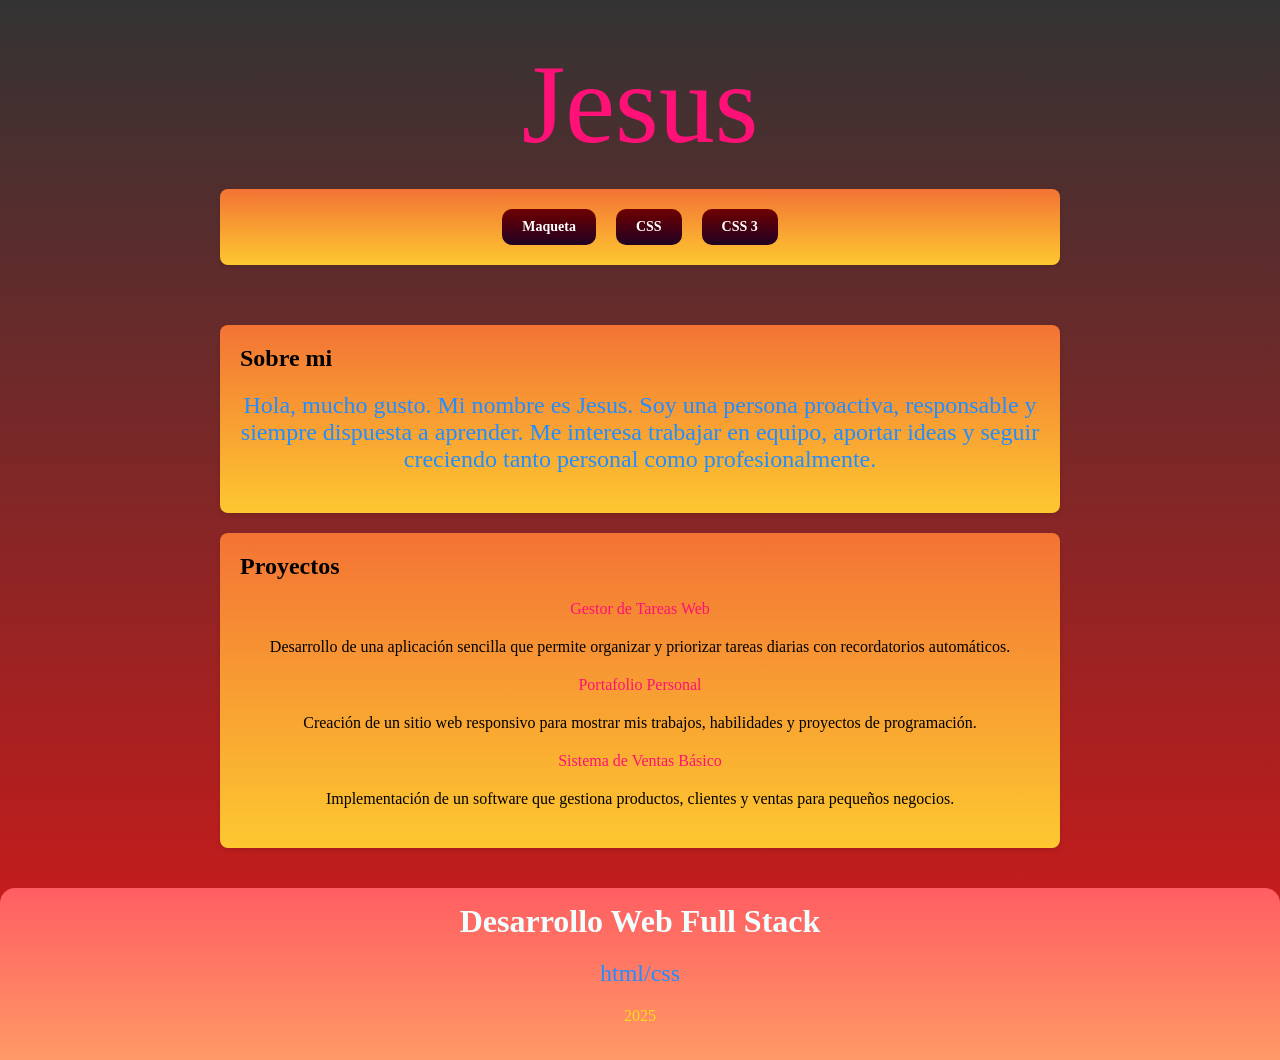
==== pagina1.html @ d55f4643 "confirmacion de html5" ====
<!DOCTYPE html>
<html lang="en">
<head>
    <meta charset="UTF-8">
    <meta name="viewport" content="width=device-width, initial-scale=1.0">
    <link rel="stylesheet" href="pagina1.css">
    <title>Document</title>
</head>
<body>
    <header>
    <div id="container">
    <p class="p_titulo"><a>
        Jesus
    </a></p>
    </div>
<section>
<nav>
    <ul>
        <li><a href="index.html">Maqueta</a></li>
        <li><a href="link1.html">CSS </a></li>
        <li><a href="pagina2.html">CSS 3</a></li>
    </ul>
</nav>
</section>
</div>
</header>
  
</div>
<main>
<section id="Sobremi">
    <h1>Sobre mi</h1>
            <p><a>Hola, mucho gusto. Mi nombre es Jesus. Soy una persona proactiva, responsable y siempre dispuesta a aprender. Me interesa trabajar en equipo, aportar ideas y seguir creciendo tanto personal como profesionalmente.</a></p>
</section>
<section>
            <h1>Proyectos</h1>
            <article>
                <p><a>Gestor de Tareas Web</a></p>
                <p>Desarrollo de una aplicación sencilla que permite organizar y priorizar tareas diarias con recordatorios automáticos.</p>
            </article>
            <article>
                <p><a>Portafolio Personal</a></p>
                <p>Creación de un sitio web responsivo para mostrar mis trabajos, habilidades y proyectos de programación.</p>
            </article>
            <article>
                <p><a>Sistema de Ventas Básico</a></p>
                <p>Implementación de un software que gestiona productos, clientes y ventas para pequeños negocios.</p>
            </article>
        </section>
</main>
<footer>
        <h1>Desarrollo Web Full Stack</h1>
        <p><a>html/css</a></p>
        <p><a>2025</a></p>
    </footer>    
</body>
</html>
---- pagina1.css ----
/*setup*/
* {
  margin: 0;
  padding: 0;
}

@font-face {
  font-family: "Monoton";
  font-style: normal;
  font-weight: 400;
  src: local("Monoton"), local("Monoton-Regular"),
    url(http://themes.googleusercontent.com/static/fonts/monoton/v4/AKI-lyzyNHXByGHeOcds_w.woff)
      format("woff");
}

@font-face {
  font-family: "Iceland";
  font-style: normal;
  font-weight: 400;
  src: local("Iceland"), local("Iceland-Regular"),
    url(http://themes.googleusercontent.com/static/fonts/iceland/v3/F6LYTZLHrG9BNYXRjU7RSw.woff)
      format("woff");
}

@font-face {
  font-family: "Pacifico";
  font-style: normal;
  font-weight: 400;
  src: local("Pacifico Regular"), local("Pacifico-Regular"),
    url(http://themes.googleusercontent.com/static/fonts/pacifico/v5/yunJt0R8tCvMyj_V4xSjafesZW2xOQ-xsNqO47m55DA.woff)
      format("woff");
}

@font-face {
  font-family: "PressStart";
  font-style: normal;
  font-weight: 400;
  src: local("Press Start 2P"), local("PressStart2P-Regular"),
    url(http://themes.googleusercontent.com/static/fonts/pressstart2p/v2/8Lg6LX8-ntOHUQnvQ0E7o3dD2UuwsmbX3BOp4SL_VwM.woff)
      format("woff");
}

@font-face {
  font-family: "Audiowide";
  font-style: normal;
  font-weight: 400;
  src: local("Audiowide"), local("Audiowide-Regular"),
    url(http://themes.googleusercontent.com/static/fonts/audiowide/v2/8XtYtNKEyyZh481XVWfVOj8E0i7KZn-EPnyo3HZu7kw.woff)
      format("woff");
}

@font-face {
  font-family: "Vampiro One";
  font-style: normal;
  font-weight: 400;
  src: local("Vampiro One"), local("VampiroOne-Regular"),
    url(http://themes.googleusercontent.com/static/fonts/vampiroone/v3/Ho2Xld8UbQyBA8XLxF1_NYbN6UDyHWBl620a-IRfuBk.woff)
      format("woff");
}

header{
    border-bottom-left-radius: 15px;
    border-bottom-right-radius: 15px;
    text-align: center;
    padding: 20px;
}
body {
  background: #333333;  /* fallback for old browsers */
background: -webkit-linear-gradient(to top, #dd1818, #333333);  /* Chrome 10-25, Safari 5.1-6 */
background: linear-gradient(to top, #dd1818, #333333); /* W3C, IE 10+/ Edge, Firefox 16+, Chrome 26+, Opera 12+, Safari 7+ */

}

nav ul{
    list-style: none;
    padding: 0;
  margin: 0;
  display: flex;
  justify-content: center; /* Centra los botones */
  gap: 20px;
}
nav ul li {
  display: inline-block;
}
nav ul li a {
  display: inline-block;
  padding: 10px 20px;          /* Espacio interno → ancho x alto */
  background: #200122;  /* fallback for old browsers */
background: -webkit-linear-gradient(to bottom, #6f0000, #200122);  /* Chrome 10-25, Safari 5.1-6 */
background: linear-gradient(to bottom, #6f0000, #200122); /* W3C, IE 10+/ Edge, Firefox 16+, Chrome 26+, Opera 12+, Safari 7+ */
   /* Color del botón */
  color: white;                /* Texto blanco */
  text-decoration: none;       /* Quita subrayado */
  border-radius: 10px;         /* Bordes redondeados (ajusta a tu gusto) */
  font-size: 14px;
  font-weight: bold;
  transition: 0.3s;
}
nav ul li a:hover {
  background-color: #16a085;   /* Color al pasar el mouse */
}

section{
    background: #FDC830;  /* fallback for old browsers */
background: -webkit-linear-gradient(to bottom, #F37335, #FDC830);  /* Chrome 10-25, Safari 5.1-6 */
background: linear-gradient(to bottom, #F37335, #FDC830); /* W3C, IE 10+/ Edge, Firefox 16+, Chrome 26+, Opera 12+, Safari 7+ */



    margin: 20px auto;
    padding: 20px;
    max-width: 800px;
    border-radius: 8px;
    box-shadow: 0 2px 5px rgba(0,0,0,0.1);
}

footer{
    text-align: center;
    padding: 15px;
    background: #ff9966;  /* fallback for old browsers */
background: -webkit-linear-gradient(to bottom, #ff5e62, #ff9966);  /* Chrome 10-25, Safari 5.1-6 */
background: linear-gradient(to bottom, #ff5e62, #ff9966); /* W3C, IE 10+/ Edge, Firefox 16+, Chrome 26+, Opera 12+, Safari 7+ */

    color:azure;
    margin-top: 40px;
    border-top-left-radius: 15px;
    border-top-right-radius: 15px;
}

#container {
  width: 500px;
  margin: auto;
}

/*neeeeoooon*/
p {
  text-align: center;
  font-size: 1em;
  margin: 20px 0 20px 0;
}

.p_titulo{
    font-size: 7em;
}
a {
  text-decoration: none;
  -webkit-transition: all 0.5s;
  -moz-transition: all 0.5s;
  transition: all 0.5s;
}

p:nth-child(1) a {
  color: #ff1177;
  font-family: Monoton;
}
p:nth-child(1) a:hover {
  -webkit-animation: neon1 1.5s ease-in-out infinite alternate;
  -moz-animation: neon1 1.5s ease-in-out infinite alternate;
  animation: neon1 1.5s ease-in-out infinite alternate;
}

p:nth-child(2) a {
  font-size: 1.5em;
  color: #228dff;
  font-family: Iceland;
}
p:nth-child(2) a:hover {
  -webkit-animation: neon2 1.5s ease-in-out infinite alternate;
  -moz-animation: neon2 1.5s ease-in-out infinite alternate;
  animation: neon2 1.5s ease-in-out infinite alternate;
}

p:nth-child(3) a {
  color: #ffdd1b;
  font-family: Pacifico;
}
p:nth-child(3) a:hover {
  -webkit-animation: neon3 1.5s ease-in-out infinite alternate;
  -moz-animation: neon3 1.5s ease-in-out infinite alternate;
  animation: neon3 1.5s ease-in-out infinite alternate;
}

p:nth-child(4) a {
  color: #b6ff00;
  font-family: PressStart;
  font-size: 0.8em;
}
p:nth-child(4) a:hover {
  -webkit-animation: neon4 1.5s ease-in-out infinite alternate;
  -moz-animation: neon4 1.5s ease-in-out infinite alternate;
  animation: neon4 1.5s ease-in-out infinite alternate;
}

p:nth-child(5) a {
  color: #ff9900;
  font-family: Audiowide;
}
p:nth-child(5) a:hover {
  -webkit-animation: neon5 1.5s ease-in-out infinite alternate;
  -moz-animation: neon5 1.5s ease-in-out infinite alternate;
  animation: neon5 1.5s ease-in-out infinite alternate;
}

p:nth-child(6) a {
  color: #ba01ff;
  font-family: Vampiro One;
}
p:nth-child(6) a:hover {
  -webkit-animation: neon6 1.5s ease-in-out infinite alternate;
  -moz-animation: neon6 1.5s ease-in-out infinite alternate;
  animation: neon6 1.5s ease-in-out infinite alternate;
}

p a:hover {
  color: #ffffff;
}

/*glow for webkit*/
@-webkit-keyframes neon1 {
  from {
    text-shadow: 0 0 10px #fff, 0 0 20px #fff, 0 0 30px #fff, 0 0 40px #ff1177,
      0 0 70px #ff1177, 0 0 80px #ff1177, 0 0 100px #ff1177, 0 0 150px #ff1177;
  }
  to {
    text-shadow: 0 0 5px #fff, 0 0 10px #fff, 0 0 15px #fff, 0 0 20px #ff1177,
      0 0 35px #ff1177, 0 0 40px #ff1177, 0 0 50px #ff1177, 0 0 75px #ff1177;
  }
}

@-webkit-keyframes neon2 {
  from {
    text-shadow: 0 0 10px #fff, 0 0 20px #fff, 0 0 30px #fff, 0 0 40px #228dff,
      0 0 70px #228dff, 0 0 80px #228dff, 0 0 100px #228dff, 0 0 150px #228dff;
  }
  to {
    text-shadow: 0 0 5px #fff, 0 0 10px #fff, 0 0 15px #fff, 0 0 20px #228dff,
      0 0 35px #228dff, 0 0 40px #228dff, 0 0 50px #228dff, 0 0 75px #228dff;
  }
}

@-webkit-keyframes neon3 {
  from {
    text-shadow: 0 0 10px #fff, 0 0 20px #fff, 0 0 30px #fff, 0 0 40px #ffdd1b,
      0 0 70px #ffdd1b, 0 0 80px #ffdd1b, 0 0 100px #ffdd1b, 0 0 150px #ffdd1b;
  }
  to {
    text-shadow: 0 0 5px #fff, 0 0 10px #fff, 0 0 15px #fff, 0 0 20px #ffdd1b,
      0 0 35px #ffdd1b, 0 0 40px #ffdd1b, 0 0 50px #ffdd1b, 0 0 75px #ffdd1b;
  }
}

@-webkit-keyframes neon4 {
  from {
    text-shadow: 0 0 10px #fff, 0 0 20px #fff, 0 0 30px #fff, 0 0 40px #b6ff00,
      0 0 70px #b6ff00, 0 0 80px #b6ff00, 0 0 100px #b6ff00, 0 0 150px #b6ff00;
  }
  to {
    text-shadow: 0 0 5px #fff, 0 0 10px #fff, 0 0 15px #fff, 0 0 20px #b6ff00,
      0 0 35px #b6ff00, 0 0 40px #b6ff00, 0 0 50px #b6ff00, 0 0 75px #b6ff00;
  }
}

@-webkit-keyframes neon5 {
  from {
    text-shadow: 0 0 10px #fff, 0 0 20px #fff, 0 0 30px #fff, 0 0 40px #ff9900,
      0 0 70px #ff9900, 0 0 80px #ff9900, 0 0 100px #ff9900, 0 0 150px #ff9900;
  }
  to {
    text-shadow: 0 0 5px #fff, 0 0 10px #fff, 0 0 15px #fff, 0 0 20px #ff9900,
      0 0 35px #ff9900, 0 0 40px #ff9900, 0 0 50px #ff9900, 0 0 75px #ff9900;
  }
}

@-webkit-keyframes neon6 {
  from {
    text-shadow: 0 0 10px #fff, 0 0 20px #fff, 0 0 30px #fff, 0 0 40px #ff00de,
      0 0 70px #ff00de, 0 0 80px #ff00de, 0 0 100px #ff00de, 0 0 150px #ff00de;
  }
  to {
    text-shadow: 0 0 5px #fff, 0 0 10px #fff, 0 0 15px #fff, 0 0 20px #ff00de,
      0 0 35px #ff00de, 0 0 40px #ff00de, 0 0 50px #ff00de, 0 0 75px #ff00de;
  }
}

/*glow for mozilla*/
@-moz-keyframes neon1 {
  from {
    text-shadow: 0 0 10px #fff, 0 0 20px #fff, 0 0 30px #fff, 0 0 40px #ff1177,
      0 0 70px #ff1177, 0 0 80px #ff1177, 0 0 100px #ff1177, 0 0 150px #ff1177;
  }
  to {
    text-shadow: 0 0 5px #fff, 0 0 10px #fff, 0 0 15px #fff, 0 0 20px #ff1177,
      0 0 35px #ff1177, 0 0 40px #ff1177, 0 0 50px #ff1177, 0 0 75px #ff1177;
  }
}

@-moz-keyframes neon2 {
  from {
    text-shadow: 0 0 10px #fff, 0 0 20px #fff, 0 0 30px #fff, 0 0 40px #228dff,
      0 0 70px #228dff, 0 0 80px #228dff, 0 0 100px #228dff, 0 0 150px #228dff;
  }
  to {
    text-shadow: 0 0 5px #fff, 0 0 10px #fff, 0 0 15px #fff, 0 0 20px #228dff,
      0 0 35px #228dff, 0 0 40px #228dff, 0 0 50px #228dff, 0 0 75px #228dff;
  }
}

@-moz-keyframes neon3 {
  from {
    text-shadow: 0 0 10px #fff, 0 0 20px #fff, 0 0 30px #fff, 0 0 40px #ffdd1b,
      0 0 70px #ffdd1b, 0 0 80px #ffdd1b, 0 0 100px #ffdd1b, 0 0 150px #ffdd1b;
  }
  to {
    text-shadow: 0 0 5px #fff, 0 0 10px #fff, 0 0 15px #fff, 0 0 20px #ffdd1b,
      0 0 35px #ffdd1b, 0 0 40px #ffdd1b, 0 0 50px #ffdd1b, 0 0 75px #ffdd1b;
  }
}

@-moz-keyframes neon4 {
  from {
    text-shadow: 0 0 10px #fff, 0 0 20px #fff, 0 0 30px #fff, 0 0 40px #b6ff00,
      0 0 70px #b6ff00, 0 0 80px #b6ff00, 0 0 100px #b6ff00, 0 0 150px #b6ff00;
  }
  to {
    text-shadow: 0 0 5px #fff, 0 0 10px #fff, 0 0 15px #fff, 0 0 20px #b6ff00,
      0 0 35px #b6ff00, 0 0 40px #b6ff00, 0 0 50px #b6ff00, 0 0 75px #b6ff00;
  }
}

@-moz-keyframes neon5 {
  from {
    text-shadow: 0 0 10px #fff, 0 0 20px #fff, 0 0 30px #fff, 0 0 40px #ff9900,
      0 0 70px #ff9900, 0 0 80px #ff9900, 0 0 100px #ff9900, 0 0 150px #ff9900;
  }
  to {
    text-shadow: 0 0 5px #fff, 0 0 10px #fff, 0 0 15px #fff, 0 0 20px #ff9900,
      0 0 35px #ff9900, 0 0 40px #ff9900, 0 0 50px #ff9900, 0 0 75px #ff9900;
  }
}

@-moz-keyframes neon6 {
  from {
    text-shadow: 0 0 10px #fff, 0 0 20px #fff, 0 0 30px #fff, 0 0 40px #ff00de,
      0 0 70px #ff00de, 0 0 80px #ff00de, 0 0 100px #ff00de, 0 0 150px #ff00de;
  }
  to {
    text-shadow: 0 0 5px #fff, 0 0 10px #fff, 0 0 15px #fff, 0 0 20px #ff00de,
      0 0 35px #ff00de, 0 0 40px #ff00de, 0 0 50px #ff00de, 0 0 75px #ff00de;
  }
}

/*glow*/
@keyframes neon1 {
  from {
    text-shadow: 0 0 10px #fff, 0 0 20px #fff, 0 0 30px #fff, 0 0 40px #ff1177,
      0 0 70px #ff1177, 0 0 80px #ff1177, 0 0 100px #ff1177, 0 0 150px #ff1177;
  }
  to {
    text-shadow: 0 0 5px #fff, 0 0 10px #fff, 0 0 15px #fff, 0 0 20px #ff1177,
      0 0 35px #ff1177, 0 0 40px #ff1177, 0 0 50px #ff1177, 0 0 75px #ff1177;
  }
}

@keyframes neon2 {
  from {
    text-shadow: 0 0 10px #fff, 0 0 20px #fff, 0 0 30px #fff, 0 0 40px #228dff,
      0 0 70px #228dff, 0 0 80px #228dff, 0 0 100px #228dff, 0 0 150px #228dff;
  }
  to {
    text-shadow: 0 0 5px #fff, 0 0 10px #fff, 0 0 15px #fff, 0 0 20px #228dff,
      0 0 35px #228dff, 0 0 40px #228dff, 0 0 50px #228dff, 0 0 75px #228dff;
  }
}

@keyframes neon3 {
  from {
    text-shadow: 0 0 10px #fff, 0 0 20px #fff, 0 0 30px #fff, 0 0 40px #ffdd1b,
      0 0 70px #ffdd1b, 0 0 80px #ffdd1b, 0 0 100px #ffdd1b, 0 0 150px #ffdd1b;
  }
  to {
    text-shadow: 0 0 5px #fff, 0 0 10px #fff, 0 0 15px #fff, 0 0 20px #ffdd1b,
      0 0 35px #ffdd1b, 0 0 40px #ffdd1b, 0 0 50px #ffdd1b, 0 0 75px #ffdd1b;
  }
}

@keyframes neon4 {
  from {
    text-shadow: 0 0 10px #fff, 0 0 20px #fff, 0 0 30px #fff, 0 0 40px #b6ff00,
      0 0 70px #b6ff00, 0 0 80px #b6ff00, 0 0 100px #b6ff00, 0 0 150px #b6ff00;
  }
  to {
    text-shadow: 0 0 5px #fff, 0 0 10px #fff, 0 0 15px #fff, 0 0 20px #b6ff00,
      0 0 35px #b6ff00, 0 0 40px #b6ff00, 0 0 50px #b6ff00, 0 0 75px #b6ff00;
  }
}

@keyframes neon5 {
  from {
    text-shadow: 0 0 10px #fff, 0 0 20px #fff, 0 0 30px #fff, 0 0 40px #ff9900,
      0 0 70px #ff9900, 0 0 80px #ff9900, 0 0 100px #ff9900, 0 0 150px #ff9900;
  }
  to {
    text-shadow: 0 0 5px #fff, 0 0 10px #fff, 0 0 15px #fff, 0 0 20px #ff9900,
      0 0 35px #ff9900, 0 0 40px #ff9900, 0 0 50px #ff9900, 0 0 75px #ff9900;
  }
}

@keyframes neon6 {
  from {
    text-shadow: 0 0 10px #fff, 0 0 20px #fff, 0 0 30px #fff, 0 0 40px #ff00de,
      0 0 70px #ff00de, 0 0 80px #ff00de, 0 0 100px #ff00de, 0 0 150px #ff00de;
  }
  to {
    text-shadow: 0 0 5px #fff, 0 0 10px #fff, 0 0 15px #fff, 0 0 20px #ff00de,
      0 0 35px #ff00de, 0 0 40px #ff00de, 0 0 50px #ff00de, 0 0 75px #ff00de;
  }
}

/*REEEEEEEEEEESPONSIVE*/
@media (max-width: 650px) {
  #container {
    width: 100%;
  }

  p {
    font-size: 3.5em;
  }
}
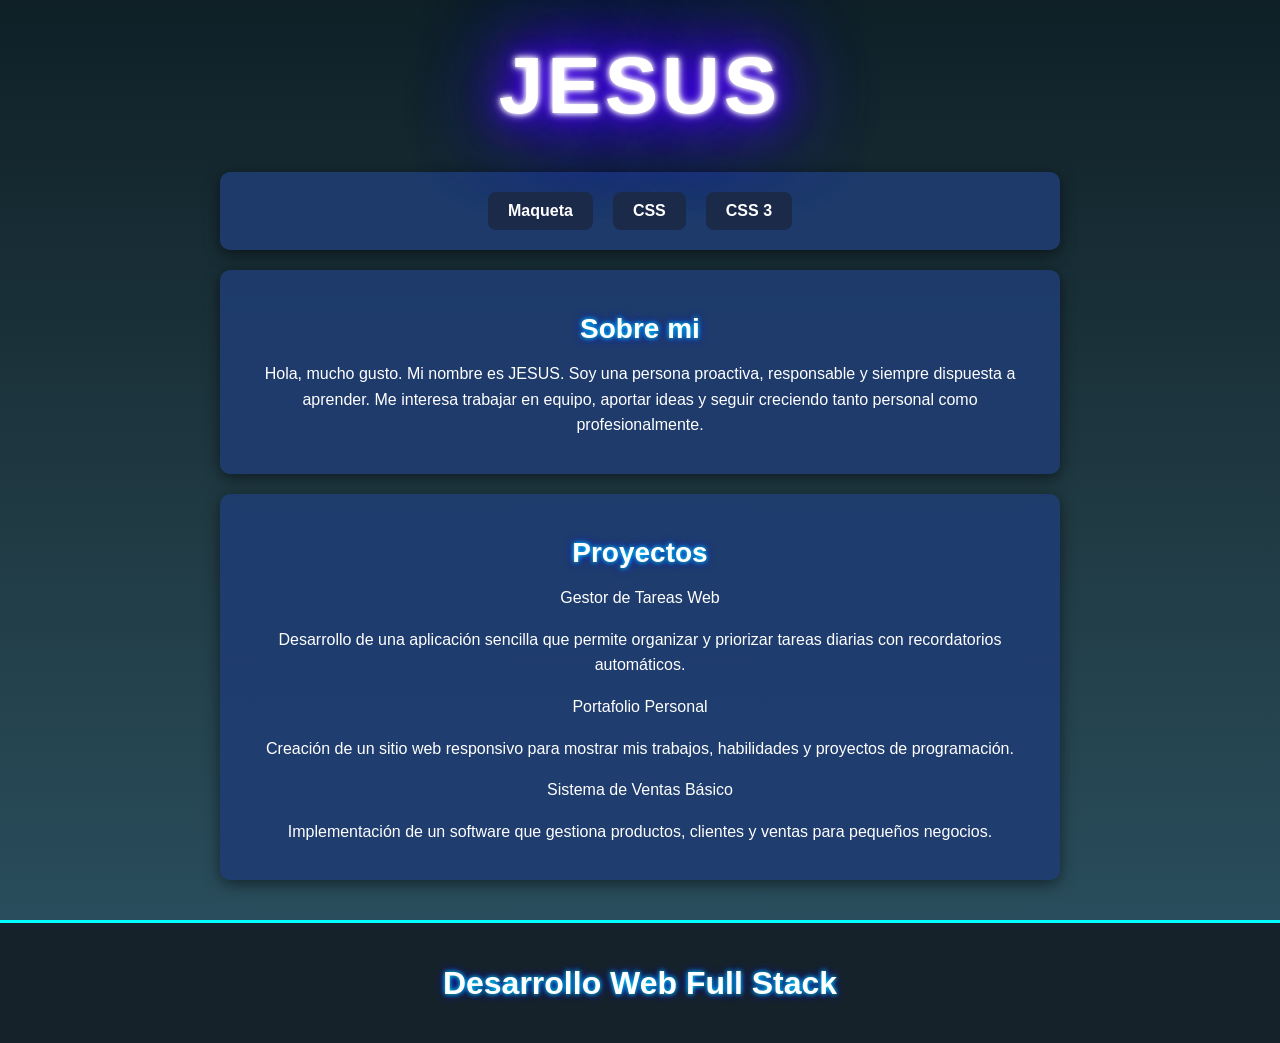
==== commit 528d2dc4: "Confirmacion de html5" ====
--- a/pagina1.html
+++ b/pagina1.html
@@ -5,12 +5,13 @@
     <meta name="viewport" content="width=device-width, initial-scale=1.0">
     <link rel="stylesheet" href="pagina1.css">
     <title>Document</title>
+   
 </head>
 <body>
     <header>
     <div id="container">
     <p class="p_titulo"><a>
-        Jesus
+      JESUS
     </a></p>
     </div>
 <section>
@@ -29,7 +30,7 @@
 <main>
 <section id="Sobremi">
     <h1>Sobre mi</h1>
-            <p><a>Hola, mucho gusto. Mi nombre es Jesus. Soy una persona proactiva, responsable y siempre dispuesta a aprender. Me interesa trabajar en equipo, aportar ideas y seguir creciendo tanto personal como profesionalmente.</a></p>
+            <p><a>Hola, mucho gusto. Mi nombre es JESUS. Soy una persona proactiva, responsable y siempre dispuesta a aprender. Me interesa trabajar en equipo, aportar ideas y seguir creciendo tanto personal como profesionalmente.</a></p>
 </section>
 <section>
             <h1>Proyectos</h1>
@@ -49,8 +50,6 @@
 </main>
 <footer>
         <h1>Desarrollo Web Full Stack</h1>
-        <p><a>html/css</a></p>
-        <p><a>2025</a></p>
     </footer>    
 </body>
 </html>
--- a/pagina1.css
+++ b/pagina1.css
@@ -1,428 +1,129 @@
-/*setup*/
-* {
+/* =============================
+   Fondo general (anochecer)
+   Conecta con <body> del HTML
+============================= */
+body {
   margin: 0;
-  padding: 0;
+  font-family: Arial, sans-serif;
+  background: linear-gradient(to bottom, #0f2027, #203a43, #2c5364);
+  color: white;
 }
 
-@font-face {
-  font-family: "Monoton";
-  font-style: normal;
-  font-weight: 400;
-  src: local("Monoton"), local("Monoton-Regular"),
-    url(http://themes.googleusercontent.com/static/fonts/monoton/v4/AKI-lyzyNHXByGHeOcds_w.woff)
-      format("woff");
+/* =============================
+   Contenedor del título
+   Conecta con <div id="container">
+============================= */
+#container {
+  text-align: center;
+  margin: 40px 0;
 }
 
-@font-face {
-  font-family: "Iceland";
-  font-style: normal;
-  font-weight: 400;
-  src: local("Iceland"), local("Iceland-Regular"),
-    url(http://themes.googleusercontent.com/static/fonts/iceland/v3/F6LYTZLHrG9BNYXRjU7RSw.woff)
-      format("woff");
+/* Contenedor para centrar el nombre */
+#container {
+  text-align: center;
+  margin: 40px 0;
 }
 
-@font-face {
-  font-family: "Pacifico";
-  font-style: normal;
-  font-weight: 400;
-  src: local("Pacifico Regular"), local("Pacifico-Regular"),
-    url(http://themes.googleusercontent.com/static/fonts/pacifico/v5/yunJt0R8tCvMyj_V4xSjafesZW2xOQ-xsNqO47m55DA.woff)
-      format("woff");
+/* Nombre con efecto neón */
+.p_titulo a {
+  font-size: 80px;              /* Tamaño grande */
+  font-weight: bold;
+  color: #fff;                  /* Texto base blanco */
+  text-transform: uppercase;    /* Mayúsculas */
+  text-decoration: none;
+  font-family: 'Arial Black', sans-serif;
+  letter-spacing: 4px;
+
+  /* Efecto neón con varias capas */
+  text-shadow: 
+    0 0 5px #fff,
+    0 0 10px #fff,
+    0 0 20px rgb(68, 0, 255),   /* rosa neón */
+    0 0 40px rgb(89, 0, 255),
+    0 0 80px rgb(55, 0, 255),
+    0 0 90px rgb(38, 0, 255),
+    0 0 100px rgb(89, 0, 255);
+    
+  /* Animación para brillar */
+  animation: flicker 4s infinite alternate;
 }
 
-@font-face {
-  font-family: "PressStart";
-  font-style: normal;
-  font-weight: 400;
-  src: local("Press Start 2P"), local("PressStart2P-Regular"),
-    url(http://themes.googleusercontent.com/static/fonts/pressstart2p/v2/8Lg6LX8-ntOHUQnvQ0E7o3dD2UuwsmbX3BOp4SL_VwM.woff)
-      format("woff");
+/* Parpadeo de neón */
+@keyframes flicker {
+  0%   { opacity: 1; }
+  50%  { opacity: 0.95; text-shadow: 0 0 15px #f09, 0 0 30px #f09, 0 0 60px #f09; }
+  100% { opacity: 1; }
 }
 
-@font-face {
-  font-family: "Audiowide";
-  font-style: normal;
-  font-weight: 400;
-  src: local("Audiowide"), local("Audiowide-Regular"),
-    url(http://themes.googleusercontent.com/static/fonts/audiowide/v2/8XtYtNKEyyZh481XVWfVOj8E0i7KZn-EPnyo3HZu7kw.woff)
-      format("woff");
+/* =============================
+   Menú de navegación
+   Conecta con <nav><ul><li><a>
+============================= */
+nav ul {
+  list-style: none;
+  padding: 0;
+  margin: 0;
+  display: flex;
+  justify-content: center;
+  gap: 20px;
 }
 
-@font-face {
-  font-family: "Vampiro One";
-  font-style: normal;
-  font-weight: 400;
-  src: local("Vampiro One"), local("VampiroOne-Regular"),
-    url(http://themes.googleusercontent.com/static/fonts/vampiroone/v3/Ho2Xld8UbQyBA8XLxF1_NYbN6UDyHWBl620a-IRfuBk.woff)
-      format("woff");
-}
-
-header{
-    border-bottom-left-radius: 15px;
-    border-bottom-right-radius: 15px;
-    text-align: center;
-    padding: 20px;
-}
-body {
-  background: #333333;  /* fallback for old browsers */
-background: -webkit-linear-gradient(to top, #dd1818, #333333);  /* Chrome 10-25, Safari 5.1-6 */
-background: linear-gradient(to top, #dd1818, #333333); /* W3C, IE 10+/ Edge, Firefox 16+, Chrome 26+, Opera 12+, Safari 7+ */
-
-}
-
-nav ul{
-    list-style: none;
-    padding: 0;
-  margin: 0;
-  display: flex;
-  justify-content: center; /* Centra los botones */
-  gap: 20px;
-}
 nav ul li {
   display: inline-block;
 }
+
 nav ul li a {
   display: inline-block;
-  padding: 10px 20px;          /* Espacio interno → ancho x alto */
-  background: #200122;  /* fallback for old browsers */
-background: -webkit-linear-gradient(to bottom, #6f0000, #200122);  /* Chrome 10-25, Safari 5.1-6 */
-background: linear-gradient(to bottom, #6f0000, #200122); /* W3C, IE 10+/ Edge, Firefox 16+, Chrome 26+, Opera 12+, Safari 7+ */
-   /* Color del botón */
-  color: white;                /* Texto blanco */
-  text-decoration: none;       /* Quita subrayado */
-  border-radius: 10px;         /* Bordes redondeados (ajusta a tu gusto) */
-  font-size: 14px;
+  padding: 10px 20px;
+  background: #1b2a49;
+  color: #fff;
+  border-radius: 8px;
   font-weight: bold;
-  transition: 0.3s;
-}
-nav ul li a:hover {
-  background-color: #16a085;   /* Color al pasar el mouse */
+  text-decoration: none;
+  transition: all 0.3s ease-in-out;
 }
 
-section{
-    background: #FDC830;  /* fallback for old browsers */
-background: -webkit-linear-gradient(to bottom, #F37335, #FDC830);  /* Chrome 10-25, Safari 5.1-6 */
-background: linear-gradient(to bottom, #F37335, #FDC830); /* W3C, IE 10+/ Edge, Firefox 16+, Chrome 26+, Opera 12+, Safari 7+ */
-
-
-
-    margin: 20px auto;
-    padding: 20px;
-    max-width: 800px;
-    border-radius: 8px;
-    box-shadow: 0 2px 5px rgba(0,0,0,0.1);
+nav ul li a:hover {
+  background: #00f;
+  color: #0ff;
+  transform: scale(1.1);
 }
 
-footer{
-    text-align: center;
-    padding: 15px;
-    background: #ff9966;  /* fallback for old browsers */
-background: -webkit-linear-gradient(to bottom, #ff5e62, #ff9966);  /* Chrome 10-25, Safari 5.1-6 */
-background: linear-gradient(to bottom, #ff5e62, #ff9966); /* W3C, IE 10+/ Edge, Firefox 16+, Chrome 26+, Opera 12+, Safari 7+ */
-
-    color:azure;
-    margin-top: 40px;
-    border-top-left-radius: 15px;
-    border-top-right-radius: 15px;
+/* =============================
+   Secciones principales
+   Conecta con <section> y <article>
+============================= */
+section {
+  background: rgba(30, 60, 114, 0.9);
+  margin: 20px auto;
+  padding: 20px;
+  max-width: 800px;
+  border-radius: 10px;
+  box-shadow: 0 4px 15px rgba(0, 0, 0, 0.5);
+  text-align: center;
 }
 
-#container {
-  width: 500px;
-  margin: auto;
+section h1 {
+  font-size: 28px;
+  margin-bottom: 15px;
+  text-shadow: 0 0 5px #0ff, 0 0 10px #00f;
 }
 
-/*neeeeoooon*/
-p {
-  text-align: center;
-  font-size: 1em;
-  margin: 20px 0 20px 0;
+section p {
+  font-size: 16px;
+  line-height: 1.6;
 }
 
-.p_titulo{
-    font-size: 7em;
+/* =============================
+   Footer
+   Conecta con <footer>
+============================= */
+footer {
+  text-align: center;
+  padding: 20px;
+  background: #16222a;
+  color: #fff;
+  margin-top: 40px;
+  border-top: 3px solid #0ff;
+  text-shadow: 0 0 5px #0ff, 0 0 10px #00f;
 }
-a {
-  text-decoration: none;
-  -webkit-transition: all 0.5s;
-  -moz-transition: all 0.5s;
-  transition: all 0.5s;
-}
-
-p:nth-child(1) a {
-  color: #ff1177;
-  font-family: Monoton;
-}
-p:nth-child(1) a:hover {
-  -webkit-animation: neon1 1.5s ease-in-out infinite alternate;
-  -moz-animation: neon1 1.5s ease-in-out infinite alternate;
-  animation: neon1 1.5s ease-in-out infinite alternate;
-}
-
-p:nth-child(2) a {
-  font-size: 1.5em;
-  color: #228dff;
-  font-family: Iceland;
-}
-p:nth-child(2) a:hover {
-  -webkit-animation: neon2 1.5s ease-in-out infinite alternate;
-  -moz-animation: neon2 1.5s ease-in-out infinite alternate;
-  animation: neon2 1.5s ease-in-out infinite alternate;
-}
-
-p:nth-child(3) a {
-  color: #ffdd1b;
-  font-family: Pacifico;
-}
-p:nth-child(3) a:hover {
-  -webkit-animation: neon3 1.5s ease-in-out infinite alternate;
-  -moz-animation: neon3 1.5s ease-in-out infinite alternate;
-  animation: neon3 1.5s ease-in-out infinite alternate;
-}
-
-p:nth-child(4) a {
-  color: #b6ff00;
-  font-family: PressStart;
-  font-size: 0.8em;
-}
-p:nth-child(4) a:hover {
-  -webkit-animation: neon4 1.5s ease-in-out infinite alternate;
-  -moz-animation: neon4 1.5s ease-in-out infinite alternate;
-  animation: neon4 1.5s ease-in-out infinite alternate;
-}
-
-p:nth-child(5) a {
-  color: #ff9900;
-  font-family: Audiowide;
-}
-p:nth-child(5) a:hover {
-  -webkit-animation: neon5 1.5s ease-in-out infinite alternate;
-  -moz-animation: neon5 1.5s ease-in-out infinite alternate;
-  animation: neon5 1.5s ease-in-out infinite alternate;
-}
-
-p:nth-child(6) a {
-  color: #ba01ff;
-  font-family: Vampiro One;
-}
-p:nth-child(6) a:hover {
-  -webkit-animation: neon6 1.5s ease-in-out infinite alternate;
-  -moz-animation: neon6 1.5s ease-in-out infinite alternate;
-  animation: neon6 1.5s ease-in-out infinite alternate;
-}
-
-p a:hover {
-  color: #ffffff;
-}
-
-/*glow for webkit*/
-@-webkit-keyframes neon1 {
-  from {
-    text-shadow: 0 0 10px #fff, 0 0 20px #fff, 0 0 30px #fff, 0 0 40px #ff1177,
-      0 0 70px #ff1177, 0 0 80px #ff1177, 0 0 100px #ff1177, 0 0 150px #ff1177;
-  }
-  to {
-    text-shadow: 0 0 5px #fff, 0 0 10px #fff, 0 0 15px #fff, 0 0 20px #ff1177,
-      0 0 35px #ff1177, 0 0 40px #ff1177, 0 0 50px #ff1177, 0 0 75px #ff1177;
-  }
-}
-
-@-webkit-keyframes neon2 {
-  from {
-    text-shadow: 0 0 10px #fff, 0 0 20px #fff, 0 0 30px #fff, 0 0 40px #228dff,
-      0 0 70px #228dff, 0 0 80px #228dff, 0 0 100px #228dff, 0 0 150px #228dff;
-  }
-  to {
-    text-shadow: 0 0 5px #fff, 0 0 10px #fff, 0 0 15px #fff, 0 0 20px #228dff,
-      0 0 35px #228dff, 0 0 40px #228dff, 0 0 50px #228dff, 0 0 75px #228dff;
-  }
-}
-
-@-webkit-keyframes neon3 {
-  from {
-    text-shadow: 0 0 10px #fff, 0 0 20px #fff, 0 0 30px #fff, 0 0 40px #ffdd1b,
-      0 0 70px #ffdd1b, 0 0 80px #ffdd1b, 0 0 100px #ffdd1b, 0 0 150px #ffdd1b;
-  }
-  to {
-    text-shadow: 0 0 5px #fff, 0 0 10px #fff, 0 0 15px #fff, 0 0 20px #ffdd1b,
-      0 0 35px #ffdd1b, 0 0 40px #ffdd1b, 0 0 50px #ffdd1b, 0 0 75px #ffdd1b;
-  }
-}
-
-@-webkit-keyframes neon4 {
-  from {
-    text-shadow: 0 0 10px #fff, 0 0 20px #fff, 0 0 30px #fff, 0 0 40px #b6ff00,
-      0 0 70px #b6ff00, 0 0 80px #b6ff00, 0 0 100px #b6ff00, 0 0 150px #b6ff00;
-  }
-  to {
-    text-shadow: 0 0 5px #fff, 0 0 10px #fff, 0 0 15px #fff, 0 0 20px #b6ff00,
-      0 0 35px #b6ff00, 0 0 40px #b6ff00, 0 0 50px #b6ff00, 0 0 75px #b6ff00;
-  }
-}
-
-@-webkit-keyframes neon5 {
-  from {
-    text-shadow: 0 0 10px #fff, 0 0 20px #fff, 0 0 30px #fff, 0 0 40px #ff9900,
-      0 0 70px #ff9900, 0 0 80px #ff9900, 0 0 100px #ff9900, 0 0 150px #ff9900;
-  }
-  to {
-    text-shadow: 0 0 5px #fff, 0 0 10px #fff, 0 0 15px #fff, 0 0 20px #ff9900,
-      0 0 35px #ff9900, 0 0 40px #ff9900, 0 0 50px #ff9900, 0 0 75px #ff9900;
-  }
-}
-
-@-webkit-keyframes neon6 {
-  from {
-    text-shadow: 0 0 10px #fff, 0 0 20px #fff, 0 0 30px #fff, 0 0 40px #ff00de,
-      0 0 70px #ff00de, 0 0 80px #ff00de, 0 0 100px #ff00de, 0 0 150px #ff00de;
-  }
-  to {
-    text-shadow: 0 0 5px #fff, 0 0 10px #fff, 0 0 15px #fff, 0 0 20px #ff00de,
-      0 0 35px #ff00de, 0 0 40px #ff00de, 0 0 50px #ff00de, 0 0 75px #ff00de;
-  }
-}
-
-/*glow for mozilla*/
-@-moz-keyframes neon1 {
-  from {
-    text-shadow: 0 0 10px #fff, 0 0 20px #fff, 0 0 30px #fff, 0 0 40px #ff1177,
-      0 0 70px #ff1177, 0 0 80px #ff1177, 0 0 100px #ff1177, 0 0 150px #ff1177;
-  }
-  to {
-    text-shadow: 0 0 5px #fff, 0 0 10px #fff, 0 0 15px #fff, 0 0 20px #ff1177,
-      0 0 35px #ff1177, 0 0 40px #ff1177, 0 0 50px #ff1177, 0 0 75px #ff1177;
-  }
-}
-
-@-moz-keyframes neon2 {
-  from {
-    text-shadow: 0 0 10px #fff, 0 0 20px #fff, 0 0 30px #fff, 0 0 40px #228dff,
-      0 0 70px #228dff, 0 0 80px #228dff, 0 0 100px #228dff, 0 0 150px #228dff;
-  }
-  to {
-    text-shadow: 0 0 5px #fff, 0 0 10px #fff, 0 0 15px #fff, 0 0 20px #228dff,
-      0 0 35px #228dff, 0 0 40px #228dff, 0 0 50px #228dff, 0 0 75px #228dff;
-  }
-}
-
-@-moz-keyframes neon3 {
-  from {
-    text-shadow: 0 0 10px #fff, 0 0 20px #fff, 0 0 30px #fff, 0 0 40px #ffdd1b,
-      0 0 70px #ffdd1b, 0 0 80px #ffdd1b, 0 0 100px #ffdd1b, 0 0 150px #ffdd1b;
-  }
-  to {
-    text-shadow: 0 0 5px #fff, 0 0 10px #fff, 0 0 15px #fff, 0 0 20px #ffdd1b,
-      0 0 35px #ffdd1b, 0 0 40px #ffdd1b, 0 0 50px #ffdd1b, 0 0 75px #ffdd1b;
-  }
-}
-
-@-moz-keyframes neon4 {
-  from {
-    text-shadow: 0 0 10px #fff, 0 0 20px #fff, 0 0 30px #fff, 0 0 40px #b6ff00,
-      0 0 70px #b6ff00, 0 0 80px #b6ff00, 0 0 100px #b6ff00, 0 0 150px #b6ff00;
-  }
-  to {
-    text-shadow: 0 0 5px #fff, 0 0 10px #fff, 0 0 15px #fff, 0 0 20px #b6ff00,
-      0 0 35px #b6ff00, 0 0 40px #b6ff00, 0 0 50px #b6ff00, 0 0 75px #b6ff00;
-  }
-}
-
-@-moz-keyframes neon5 {
-  from {
-    text-shadow: 0 0 10px #fff, 0 0 20px #fff, 0 0 30px #fff, 0 0 40px #ff9900,
-      0 0 70px #ff9900, 0 0 80px #ff9900, 0 0 100px #ff9900, 0 0 150px #ff9900;
-  }
-  to {
-    text-shadow: 0 0 5px #fff, 0 0 10px #fff, 0 0 15px #fff, 0 0 20px #ff9900,
-      0 0 35px #ff9900, 0 0 40px #ff9900, 0 0 50px #ff9900, 0 0 75px #ff9900;
-  }
-}
-
-@-moz-keyframes neon6 {
-  from {
-    text-shadow: 0 0 10px #fff, 0 0 20px #fff, 0 0 30px #fff, 0 0 40px #ff00de,
-      0 0 70px #ff00de, 0 0 80px #ff00de, 0 0 100px #ff00de, 0 0 150px #ff00de;
-  }
-  to {
-    text-shadow: 0 0 5px #fff, 0 0 10px #fff, 0 0 15px #fff, 0 0 20px #ff00de,
-      0 0 35px #ff00de, 0 0 40px #ff00de, 0 0 50px #ff00de, 0 0 75px #ff00de;
-  }
-}
-
-/*glow*/
-@keyframes neon1 {
-  from {
-    text-shadow: 0 0 10px #fff, 0 0 20px #fff, 0 0 30px #fff, 0 0 40px #ff1177,
-      0 0 70px #ff1177, 0 0 80px #ff1177, 0 0 100px #ff1177, 0 0 150px #ff1177;
-  }
-  to {
-    text-shadow: 0 0 5px #fff, 0 0 10px #fff, 0 0 15px #fff, 0 0 20px #ff1177,
-      0 0 35px #ff1177, 0 0 40px #ff1177, 0 0 50px #ff1177, 0 0 75px #ff1177;
-  }
-}
-
-@keyframes neon2 {
-  from {
-    text-shadow: 0 0 10px #fff, 0 0 20px #fff, 0 0 30px #fff, 0 0 40px #228dff,
-      0 0 70px #228dff, 0 0 80px #228dff, 0 0 100px #228dff, 0 0 150px #228dff;
-  }
-  to {
-    text-shadow: 0 0 5px #fff, 0 0 10px #fff, 0 0 15px #fff, 0 0 20px #228dff,
-      0 0 35px #228dff, 0 0 40px #228dff, 0 0 50px #228dff, 0 0 75px #228dff;
-  }
-}
-
-@keyframes neon3 {
-  from {
-    text-shadow: 0 0 10px #fff, 0 0 20px #fff, 0 0 30px #fff, 0 0 40px #ffdd1b,
-      0 0 70px #ffdd1b, 0 0 80px #ffdd1b, 0 0 100px #ffdd1b, 0 0 150px #ffdd1b;
-  }
-  to {
-    text-shadow: 0 0 5px #fff, 0 0 10px #fff, 0 0 15px #fff, 0 0 20px #ffdd1b,
-      0 0 35px #ffdd1b, 0 0 40px #ffdd1b, 0 0 50px #ffdd1b, 0 0 75px #ffdd1b;
-  }
-}
-
-@keyframes neon4 {
-  from {
-    text-shadow: 0 0 10px #fff, 0 0 20px #fff, 0 0 30px #fff, 0 0 40px #b6ff00,
-      0 0 70px #b6ff00, 0 0 80px #b6ff00, 0 0 100px #b6ff00, 0 0 150px #b6ff00;
-  }
-  to {
-    text-shadow: 0 0 5px #fff, 0 0 10px #fff, 0 0 15px #fff, 0 0 20px #b6ff00,
-      0 0 35px #b6ff00, 0 0 40px #b6ff00, 0 0 50px #b6ff00, 0 0 75px #b6ff00;
-  }
-}
-
-@keyframes neon5 {
-  from {
-    text-shadow: 0 0 10px #fff, 0 0 20px #fff, 0 0 30px #fff, 0 0 40px #ff9900,
-      0 0 70px #ff9900, 0 0 80px #ff9900, 0 0 100px #ff9900, 0 0 150px #ff9900;
-  }
-  to {
-    text-shadow: 0 0 5px #fff, 0 0 10px #fff, 0 0 15px #fff, 0 0 20px #ff9900,
-      0 0 35px #ff9900, 0 0 40px #ff9900, 0 0 50px #ff9900, 0 0 75px #ff9900;
-  }
-}
-
-@keyframes neon6 {
-  from {
-    text-shadow: 0 0 10px #fff, 0 0 20px #fff, 0 0 30px #fff, 0 0 40px #ff00de,
-      0 0 70px #ff00de, 0 0 80px #ff00de, 0 0 100px #ff00de, 0 0 150px #ff00de;
-  }
-  to {
-    text-shadow: 0 0 5px #fff, 0 0 10px #fff, 0 0 15px #fff, 0 0 20px #ff00de,
-      0 0 35px #ff00de, 0 0 40px #ff00de, 0 0 50px #ff00de, 0 0 75px #ff00de;
-  }
-}
-
-/*REEEEEEEEEEESPONSIVE*/
-@media (max-width: 650px) {
-  #container {
-    width: 100%;
-  }
-
-  p {
-    font-size: 3.5em;
-  }
-}
